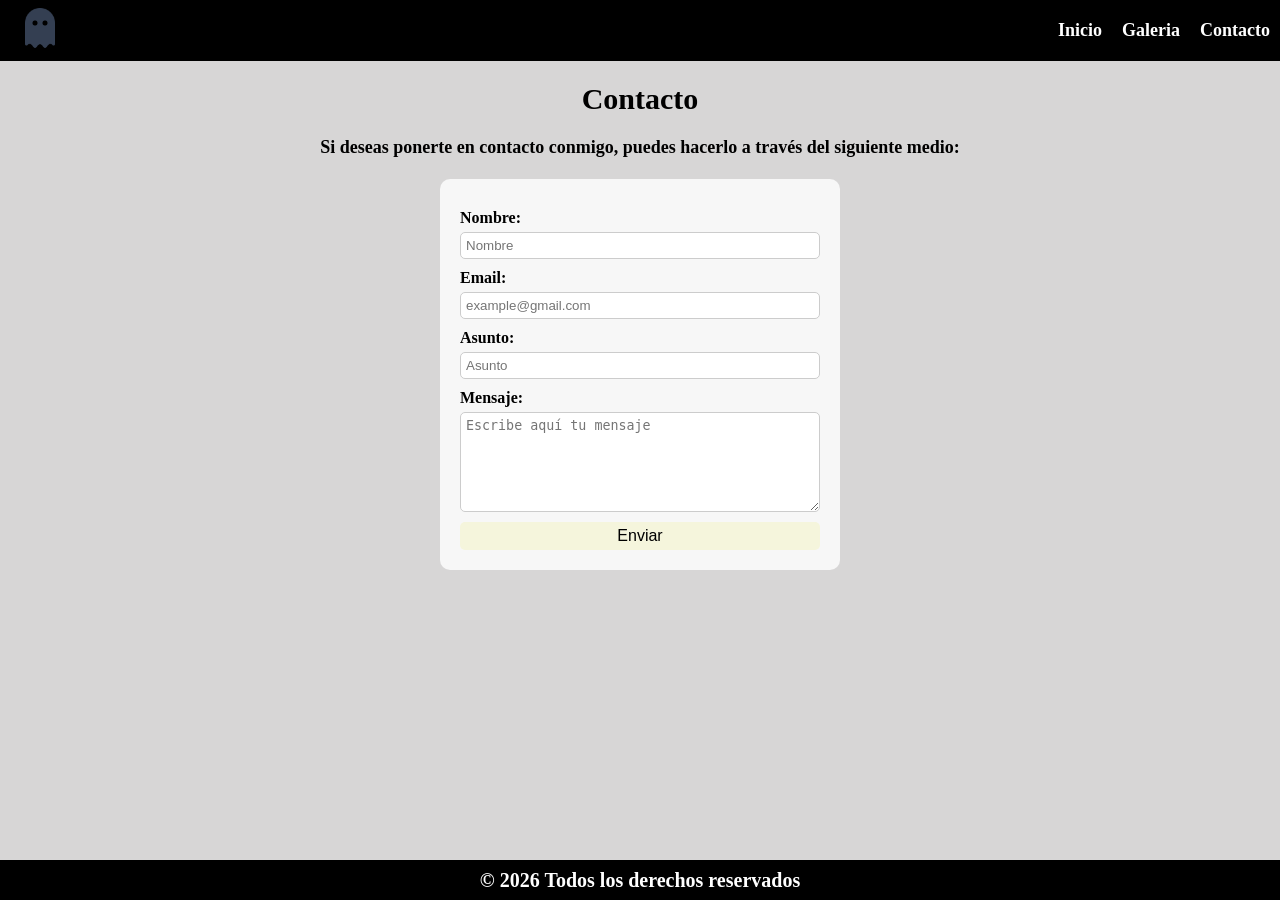
==== contacto.html @ acf3659b "cambio de carpeta" ====
<!DOCTYPE html>
<html lang="en">

<head>
    <meta charset="UTF-8">
    <meta name="viewport" content="width=device-width, initial-scale=1.0">
    <title>Document</title>
    <link rel="stylesheet" href="home.css">
    <link rel="stylesheet" href="contacto.css">
</head>

<body>
    <header>
        <nav class="navbar">
            <div class="logo">
                <img src="./../img/logo.png" alt="logo" class="imag">
            </div>

            <input type="checkbox" id="toggle_menu" class="logocheck">
            <label for="toggle_menu">
                <img src="./../img/menu.png" alt="" class="menu_logo">
            </label>

            <ul class="menu_list">
                <li class="item"><a href="index.html">Inicio</a></li>
                <li class="item"><a href="galeria.html">Galeria</a></li>
                <li class="item"><a href="#">Contacto</a></li>
                <!-- <li class="item"><a href="formu.html">Formulario</a></li> -->
            </ul>
        </nav>
    </header>
    <main>

        <div class="text">
            <h1 class="contacto-title">Contacto</h1>
            <p class="correo_texto">Si deseas ponerte en contacto conmigo, puedes hacerlo a través del siguiente medio:
            </p>

            <form class="contact-form" action="https://formspree.io/f/xwvrbygn" method="POST">
                <label for="name">Nombre:</label>
                <input type="text" id="name" name="name" placeholder="Nombre" required>

                <label for="email">Email:</label>
                <input type="email" id="email" name="email" placeholder="example@gmail.com" required>

                <label for="subject">Asunto:</label>
                <input type="text" id="subject" name="subject" placeholder="Asunto" required>

                <label for="message">Mensaje:</label>
                <textarea id="message" name="message" placeholder="Escribe aquí tu mensaje" required></textarea>

                <button type="submit">Enviar</button>

            </form>
        </div>
    </main>
    <footer>
        <p>© 2026 Todos los derechos reservados</p>
    </footer>

</body>

</html>
---- home.css ----
* {
    margin: 0;
    padding: 0;
    box-sizing: border-box;
}

html {
    font-size: 62.5%;
}

body {
    background-color: rgba(200, 198, 198, 0.712);
    min-height: 100vh;
    display: grid;
    grid-template-rows: auto 1fr auto;
}

.contenedor {
    display: flex;
    flex-direction: column;
    text-align: center;
    letter-spacing: -0.5px;
    border: 2px solid red;
    height: 100%;
    width: 60%;
    margin: 0 auto;
}

.imag,
.menu_logo {
    width: 50px;
    height: 50px;
}

#toggle_menu,
.menu_logo {
    display: none;
}


ul {
    list-style-position: inside;
}

.navbar {
    position: relative;
    display: flex;
    padding: 1rem;
    background-color: black;
    justify-content: space-between;
    align-items: center;
    font-size: 1.8rem;
}

.logo {
    position: absolute;
    left: 1.5rem;
}


.menu_list {
    display: flex;
    margin: 10px 0 10px 0;
    list-style: none;
    gap: 20px;
    justify-content: center;
    align-items: center;
    font-weight: bold;
}

.menu_list a {
    text-decoration: none;
    color: white;
}

.menu_list a:hover {
    color: black;
    box-shadow: 0 0 10px white;
    background-color: white;
    border-radius: 3px;
    transition: .3s;
}

.menu_late {
    position: relative;
    position: fixed;
    top: 70px;
    left: 0;
    padding: 20px 15px;
    background-color: rgba(200, 198, 198, 0.712);
    border-right: 1px solid rgba(0, 0, 0, 0.15);
    list-style: none;
    border-radius: 20px;
    box-shadow: #222 0 0 10px;
}

.menu_late .menulate {
    margin-bottom: 12px;
}

.menu_late .menulate a {
    text-decoration: none;
    color: #222;
    font-size: 1.6rem;
    display: block;
    padding: 8px 10px;
    border-radius: 6px;
}

.menu_late .menulate a:hover {
    background-color: rgba(0, 0, 0, 0.05);
    box-shadow: 0 0 5px rgba(0, 0, 0, 0.1);
    transform: scale(1.20) translateY(-5px);
    transition: .3s;
}

.mein {
    padding: 20px;
    font-size: 16px;
    font-family: hack nerd font;
}

.imgflex {
    width: 600px;
    max-width: 800px;
    margin: 20px auto;
    display: block;
    border-radius: 20px;
    box-shadow: 3px 0px 10px rgba(0, 0, 0, 0.2);
}

.imgbox {
    width: 600px;
    max-width: 800px;
    margin: 20px auto;
    display: block;
    border-radius: 20px;
    box-shadow: 3px 0px 10px rgba(0, 0, 0, 0.2);
}

.container {
    padding: 20px;
}


h1 {
    font-size: 3rem;
    margin-bottom: 20px;
}

h2 {
    font-size: 2.5rem;
    margin-bottom: 15px;
}

h3 {
    font-size: 2rem;
    margin-bottom: 10px;
}

p {
    line-height: 1.6;
    margin-bottom: 15px;
    margin: 0;
}

ul {
    list-style-position: inside;
    margin-bottom: 20px;
}


table {
    width: 80%;
    border-collapse: collapse;
    margin: 20px auto;
    font-family: Arial, sans-serif;
}

th,
td {
    border: 1px solid #333;
    padding: 10px;
    text-align: center;
}

th {
    background-color: #444;
    color: #fff;
}

tr:nth-child(even) {
    background-color: #f2f2f2;
}



footer {
    padding: 4px;
    background-color: black;
    color: white;
    text-align: center;
    margin-top: auto;
    font-size: 2rem;
    font-weight: 600;
}
---- contacto.css ----
body{
    background-color: rgba(200, 198, 198, 0.712);
}

.contacto-title{
    text-align: center;
    font-size: 3rem;
    margin-top: 2rem;
    line-height: 1.2;
}
.correo_texto{
    display: flex; 
    flex-direction: column;
    text-align: center;
    font-size: 1.8rem;
    font-weight: bold;
    height: 50%;
    width: 50%;
    margin: auto; 
    line-height: 1.2;
}

html{
    font-family: hack nerd font;
}

.contact-form {
    display: flex;
    flex-direction: column;
    max-width: 400px;
    margin: 2rem auto;
    padding: 2rem;
    background-color: rgba(255, 255, 255, 0.8);
    border-radius: 10px;
}

.contact-form label {
    margin-top: 1rem;
    font-weight: 600;
    font-size: 1.6rem;
    color: black;
}

.contact-form input, .contact-form textarea {
    padding: 0.5rem;
    margin-top: 0.5rem;
    border: 1px solid #ccc;
    border-radius: 5px;
}

.contact-form textarea {
    resize: vertical;
    min-height: 100px;
}

.contact-form button {
    margin-top: 1rem;
    padding: 0.5rem;
    background-color: beige;
    border: none;
    border-radius: 5px;
    cursor: pointer;
    font-size: 1.6rem;
}

.contact-form button:hover {
    background-color: #f0e68c;
}
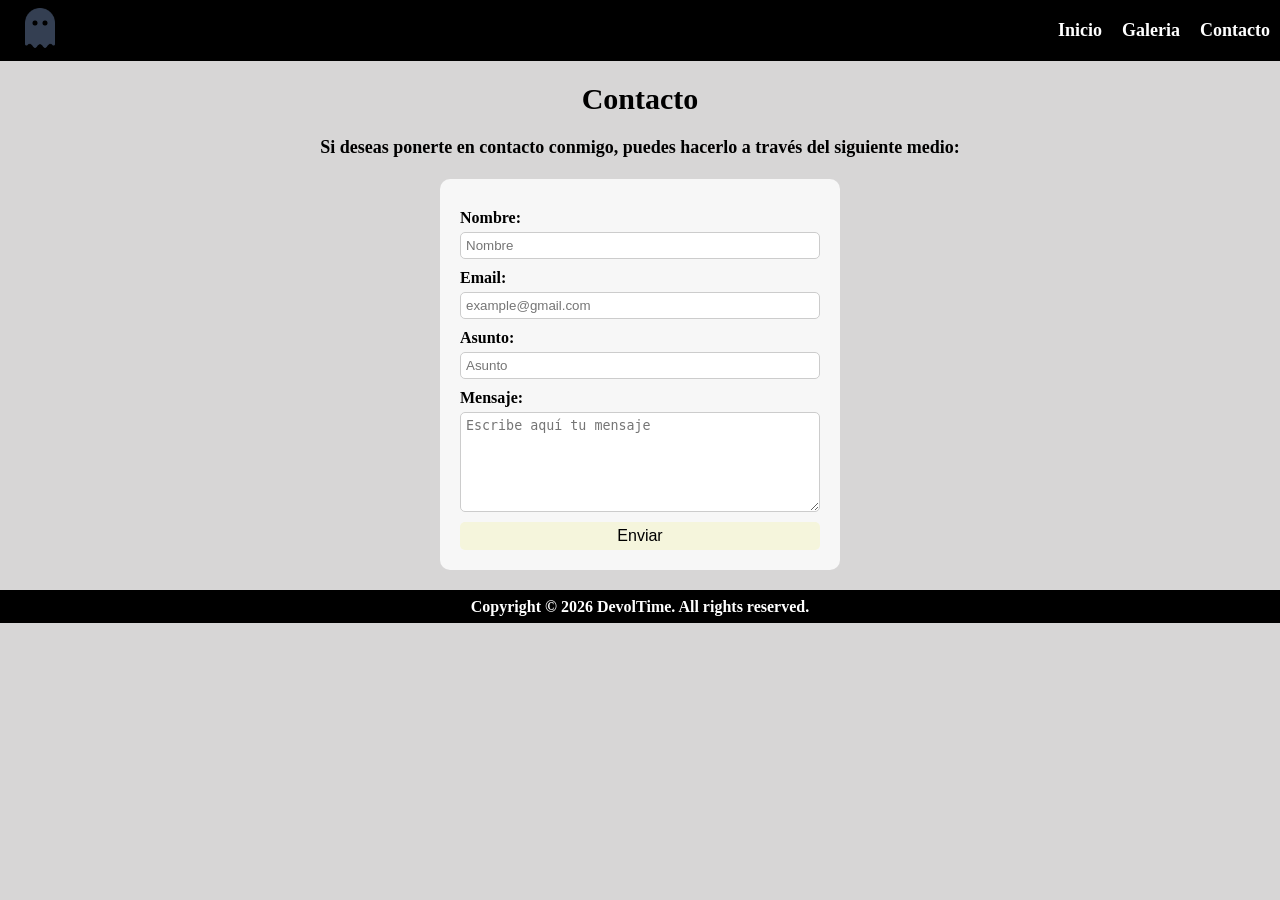
==== commit 8b1130f7: "correcion" ====
--- a/contacto.html
+++ b/contacto.html
@@ -13,12 +13,12 @@
     <header>
         <nav class="navbar">
             <div class="logo">
-                <img src="./../img/logo.png" alt="logo" class="imag">
+                <img src="img/logo.png" alt="logo" class="imag">
             </div>
 
             <input type="checkbox" id="toggle_menu" class="logocheck">
             <label for="toggle_menu">
-                <img src="./../img/menu.png" alt="" class="menu_logo">
+                <img src="img/menu.png" alt="" class="menu_logo">
             </label>
 
             <ul class="menu_list">
@@ -55,7 +55,7 @@
         </div>
     </main>
     <footer>
-        <p>© 2026 Todos los derechos reservados</p>
+        <p>Copyright © 2026 DevolTime. All rights reserved.</p>
     </footer>
 
 </body>
--- a/home.css
+++ b/home.css
@@ -6,13 +6,13 @@
 
 html {
     font-size: 62.5%;
+    font-family: hack nerd font;
 }
 
 body {
     background-color: rgba(200, 198, 198, 0.712);
     min-height: 100vh;
-    display: grid;
-    grid-template-rows: auto 1fr auto;
+
 }
 
 .contenedor {
@@ -20,10 +20,10 @@
     flex-direction: column;
     text-align: center;
     letter-spacing: -0.5px;
-    border: 2px solid red;
     height: 100%;
     width: 60%;
-    margin: 0 auto;
+    margin: 50px auto;
+    font-size: 1.5rem;
 }
 
 .imag,
@@ -37,6 +37,11 @@
     display: none;
 }
 
+#toggle_menu {
+    position: absolute;
+    top: 30px;
+    right: 30px;
+}
 
 ul {
     list-style-position: inside;
@@ -83,12 +88,15 @@
 
 .menu_late {
     position: relative;
-    position: fixed;
+}
+
+.menu_late {
+    position: absolute;
     top: 70px;
     left: 0;
     padding: 20px 15px;
     background-color: rgba(200, 198, 198, 0.712);
-    border-right: 1px solid rgba(0, 0, 0, 0.15);
+    border: 1px solid rgba(0, 0, 0, 0.15);
     list-style: none;
     border-radius: 20px;
     box-shadow: #222 0 0 10px;
@@ -114,15 +122,9 @@
     transition: .3s;
 }
 
-.mein {
-    padding: 20px;
-    font-size: 16px;
-    font-family: hack nerd font;
-}
-
 .imgflex {
-    width: 600px;
-    max-width: 800px;
+    max-width: 100%;
+    height: auto;
     margin: 20px auto;
     display: block;
     border-radius: 20px;
@@ -130,16 +132,12 @@
 }
 
 .imgbox {
-    width: 600px;
-    max-width: 800px;
+    max-width: 100%;
+    height: auto;
     margin: 20px auto;
     display: block;
     border-radius: 20px;
     box-shadow: 3px 0px 10px rgba(0, 0, 0, 0.2);
-}
-
-.container {
-    padding: 20px;
 }
 
 
@@ -193,6 +191,70 @@
     background-color: #f2f2f2;
 }
 
+.menu_late:has(.logocheck:checked) {
+    opacity: 1;
+    transition: .6s;
+    transform: translateY(20px);
+}
+
+@media (max-width: 800px) {
+
+    .footer {
+        font-size: 1.2rem;
+    }
+
+    .tabla {
+    height: auto;
+    width: 255px;
+    table-layout: fixed
+    }
+    
+    .imag {
+        display: none;
+    }
+
+    .menu_logo {
+        display: block;
+    }
+
+    .navbar {
+        flex-direction: row-reverse;
+    }
+
+    .menu_late {
+        opacity: 0;
+        margin: 0 auto;
+        position: absolute;
+        top: 70px;
+        left: 0;
+        right: 0;
+        padding: 0 auto 0 auto;
+        width: 410px;
+        text-align: center;
+        background-color: rgba(200, 198, 198, 0.877);
+    }
+}
+
+@media (max-width: 400px) {
+    .menu_late {
+        opacity: 0;
+        margin: 0 auto;
+        position: absolute;
+        top: 70px;
+        left: 0;
+        right: 0;
+        padding: 0 auto 0 auto;
+        width: 380px;
+        text-align: center;
+        background-color: rgba(200, 198, 198, 0.877);
+    }
+
+    .tabla {
+    height: auto;
+    width: 231px;
+    table-layout: fixed
+    }
+}
 
 
 footer {
@@ -201,6 +263,6 @@
     color: white;
     text-align: center;
     margin-top: auto;
-    font-size: 2rem;
+    font-size: 1.6rem;
     font-weight: 600;
 }
--- a/contacto.css
+++ b/contacto.css
@@ -18,10 +18,6 @@
     width: 50%;
     margin: auto; 
     line-height: 1.2;
-}
-
-html{
-    font-family: hack nerd font;
 }
 
 .contact-form {
